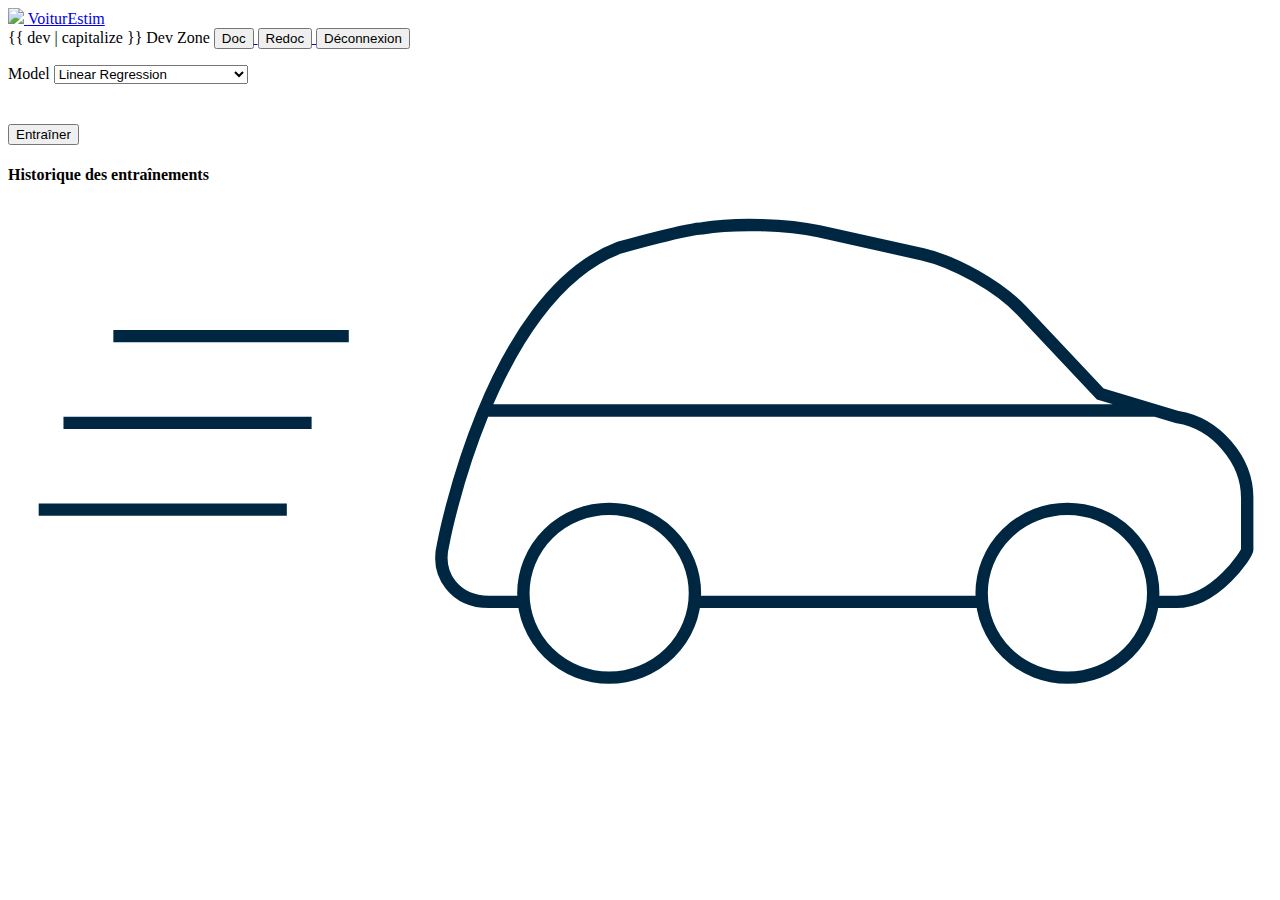
==== api/templates/protected.html @ dc196139 "setup web && api" ====
<!DOCTYPE html>
<html>
    <head>
        <title>Dev Zone | VoiturEstim</title>
        <link rel="stylesheet" type="text/css" href="/static/protected.css">
        <script src="https://cdn.tailwindcss.com"></script>
    </head>
    <body>

        <nav>
            <div class="left_navbar">
                <a href="/">
                    <img class="logo" src="/static/img/logo.png" />
                    <span class="brand">VoiturEstim</span>
                </a>
            </div>
            <div class="right_navbar">
                <span class="dev_name">{{ dev | capitalize }}</span>
                <span class="zone_name">Dev Zone</span>
                <a href="/docs" target="_blank">
                    <button>Doc</button>
                </a>
                <a href="/redoc" target="_blank">
                    <button>Redoc</button>
                </a>
                <a href="/">
                    <button>Déconnexion</button>
                </a>
            </div>
        </nav>

        <div class="index_content">

            <div class="wrapper_train" id="wrapper_train">
                <div class="form_train" id="form_train">
                    <p id="form_message"></p>
                    <div id="wrapper_train_form" class="wrapper_train_form">
                        <div id="left">
                            <div class="wrapper_left">
                                <div>
                                    <label>
                                        Model
                                    </label>
                                    <select name="Model" class="input_data">
                                        <option value="lr">Linear Regression</option>
                                        <option value="gbr">Gradient Boosting Regressor</option>
                                    </select>
                                </div>
                                <button 
                                    id="button_training"
                                    style="margin-top: 40px"
                                >
                                    Entraîner
                                </button>
                            </div>
                        </div>
        
                        <div id="right">
                            <div id="historic">
                                <h4>Historique des entraînements</h4>
                                <div id="content_historic">
                                    
                                </div>
                            </div>
                        </div>
                    </div>
                </div>
        
                <div id="loading">
                    <p id="loading_message"></p>
                    <div class="loader_wrapper">
                        <svg
                            class="car_image"
                            width="100%"
                            height="100%"
                            viewBox="0 0 102 40"
                        >
                            <g
                                transform="translate(2 1)"
                                stroke="#002742"
                                fill="none"
                                fillRule="evenodd"
                                strokeLinecap="round"
                                strokeLinejoin="round"
                            >
                                <path
                                    d="M47.293 2.375C52.927.792 54.017.805 54.017.805c2.613-.445 6.838-.337 9.42.237l8.381 1.863c2.59.576 6.164 2.606 7.98 4.531l6.348 6.732 6.245 1.877c3.098.508 5.609 3.431 5.609 6.507v4.206c0 .29-2.536 4.189-5.687 4.189H36.808c-2.655 0-4.34-2.1-3.688-4.67 0 0 3.71-19.944 14.173-23.902zM36.5 15.5h54.01"
                                    strokeWidth="3"
                                />
                                <ellipse strokeWidth="3.2" fill="#FFF" cx="83.493" cy="30.25" rx="6.922" ry="6.808" />
                                <ellipse strokeWidth="3.2" fill="#FFF" cx="46.511" cy="30.25" rx="6.922" ry="6.808" />
                                <path class="line top" d="M22.5 16.5H2.475" strokeWidth="3" />
                                <path class="line middle" d="M20.5 23.5H.4755" strokeWidth="3" />
                                <path class="line bottom" d="M25.5 9.5h-19" strokeWidth="3" />
                            </g>
                        </svg>
                    </div>
                </div>
            </div>

        </div>

        <script src="/static/protected.js"></script>
    </body>
</html>
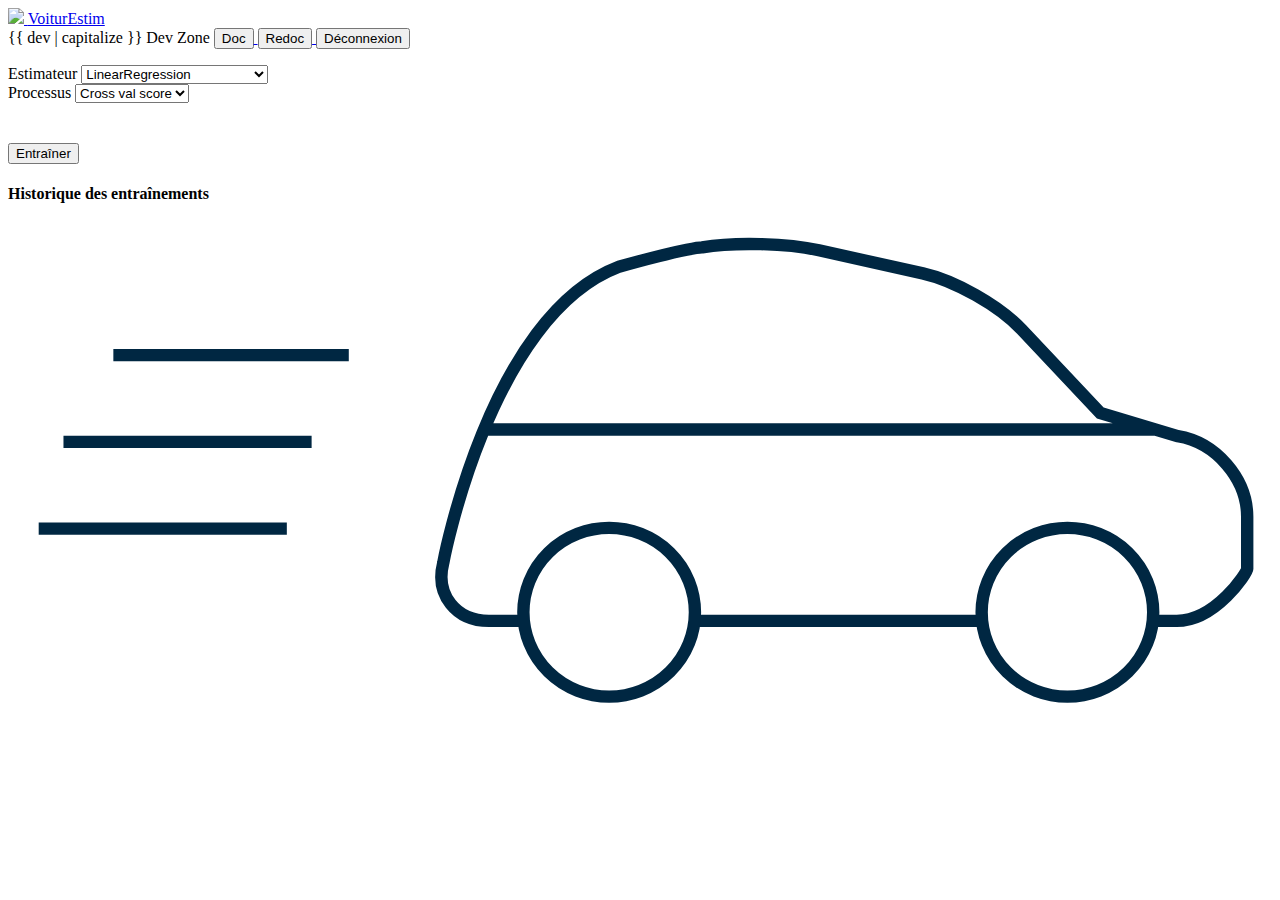
==== commit eecdef70: "dash viz && co" ====
--- a/api/templates/protected.html
+++ b/api/templates/protected.html
@@ -39,19 +39,35 @@
                             <div class="wrapper_left">
                                 <div>
                                     <label>
-                                        Model
+                                        Estimateur
                                     </label>
-                                    <select name="Model" class="input_data">
-                                        <option value="lr">Linear Regression</option>
-                                        <option value="gbr">Gradient Boosting Regressor</option>
+                                    <select id="select_estimator" name="Model" class="input_data">
+                                        <option value="lr">LinearRegression</option>
+                                        <option value="l">Lasso</option>
+                                        <option value="r">Ridge</option>
+                                        <option value="en">ElasticNet</option>
+                                        <option value="abr">AdaBoostRegressor</option>
+                                        <option value="gbr">GradientBoostingRegressor</option>
+                                        <option value="rfr">RandomForestRegressor</option>
                                     </select>
                                 </div>
+                                <div>
+                                    <label>
+                                        Processus
+                                    </label>
+                                    <select id="select_process" name="Process" class="input_data">
+                                        <option value="cv">Cross val score</option>
+                                        <option value="gs">Grid search cv</option>
+                                    </select>
+                                </div>
+                                <div id="hyparams"></div>
                                 <button 
                                     id="button_training"
                                     style="margin-top: 40px"
                                 >
                                     Entraîner
                                 </button>
+                                <div id="best_scores"></div>
                             </div>
                         </div>
         
